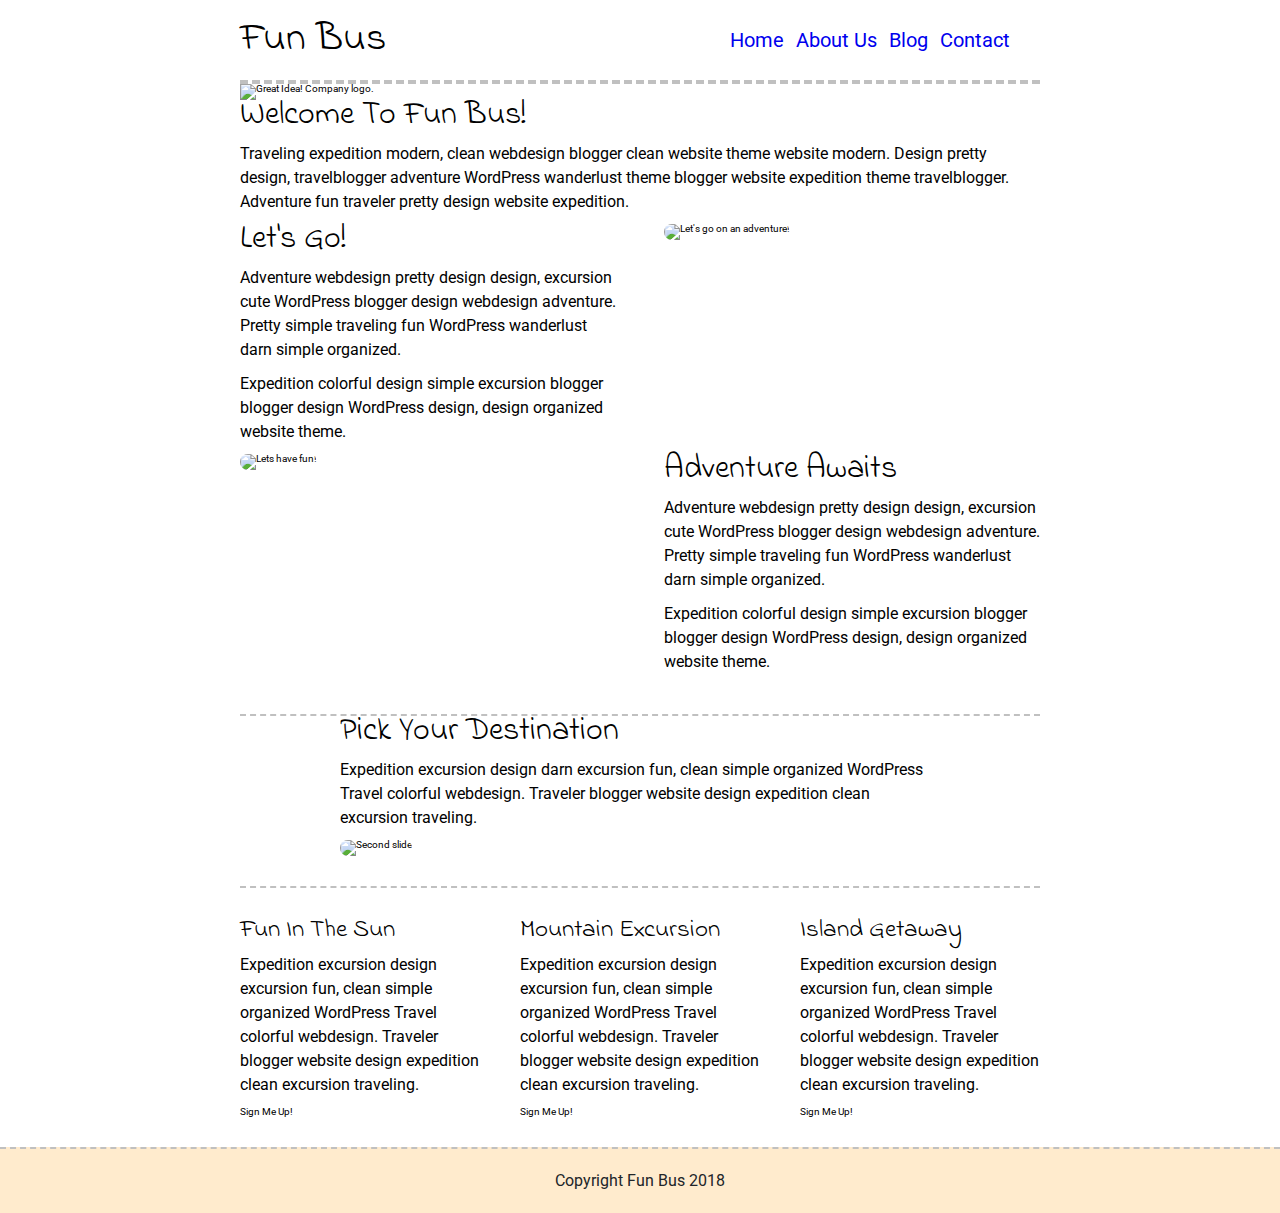
==== index.html @ 1508c7f9 "added navigation with styling, and hero" ====
<!doctype html>

<html lang="en">
<head>
  <meta charset="utf-8">

  <title>Fun Bus Travel Agency - Solution</title>

  <link href="https://fonts.googleapis.com/css?family=Indie+Flower|Roboto" rel="stylesheet">
  <link href="css/index.css" rel="stylesheet">

  <!--[if lt IE 9]>
    <script src="https://cdnjs.cloudflare.com/ajax/libs/html5shiv/3.7.3/html5shiv.js"></script>
  <![endif]-->
</head>

<body>

  
     
  <div class="container home">
    <header>
      <h1>Fun Bus</h1>
      <nav>
          <a href="#">Home</a>
          <a href="#">About Us</a>
          <a href="#">Blog</a>
          <a href="#">Contact</a>
      </nav>
    </header>

    <section class="content-section">
      <div class ="hero">
        <img class="hero" src="img/fun-bus.jpg" alt="Great Idea! Company logo.">
        <h2>Welcome To Fun Bus!</h2> 
        <p>Traveling expedition modern, clean webdesign blogger clean website theme website modern. Design pretty design, travelblogger adventure WordPress wanderlust theme blogger website expedition theme travelblogger. Adventure fun traveler pretty design website expedition.</p>
      </div>
      <div class="text-content">
        <h2>Let's Go!</h2>
        <p>Adventure webdesign pretty design design, excursion cute WordPress blogger design webdesign adventure. Pretty simple traveling fun WordPress wanderlust darn simple organized.</p> 
        <p>Expedition colorful design simple excursion blogger blogger design WordPress design, design organized website theme.</p>
      </div>
      <div class="img-content">
        <img src="img/adventure.jpg" alt="Let's go on an adventure!">
      </div>
    </section>
    <section class="content-section inverse-content">
      <div class="img-content">
          <img src="img/fun.jpg" class="img-fluid rounded" alt="Lets have fun!">
      </div>
      <div class="text-content">
        <h2>Adventure Awaits</h2>
        <p>Adventure webdesign pretty design design, excursion cute WordPress blogger design webdesign adventure. Pretty simple traveling fun WordPress wanderlust darn simple organized.</p> 
        <p>Expedition colorful design simple excursion blogger blogger design WordPress design, design organized website theme.</p>
      </div>
     
    </section>
    <section class="content-destination">
      <h2>Pick Your Destination</h2>
      <p>Expedition excursion design darn excursion fun, clean simple organized WordPress Travel colorful webdesign. Traveler blogger website design expedition clean excursion traveling.</p>
      <img src="img/destination.jpg" alt="Second slide">
    </section>
    <section class="content-pick">

      <div class="destination">
        <h4>Fun In The Sun</h4>
        <p>Expedition excursion design excursion fun, clean simple organized WordPress Travel colorful webdesign. Traveler blogger website design expedition clean excursion traveling.</p>
        <div class="btn">Sign Me Up!</div>
      </div>
      <div class="destination">
        <h4>Mountain Excursion</h4>
        <p>Expedition excursion design excursion fun, clean simple organized WordPress Travel colorful webdesign. Traveler blogger website design expedition clean excursion traveling.</p>
        <div class="btn">Sign Me Up!</div>
      </div>
      <div class="destination">
        <h4>Island Getaway</h4>
        <p>Expedition excursion design excursion fun, clean simple organized WordPress Travel colorful webdesign. Traveler blogger website design expedition clean excursion traveling.</p>
        <div class="btn">Sign Me Up!</div>
      </div>
    </section>
  </div><!-- container -->

  <footer class="footer">
    <p>Copyright Fun Bus 2018</p>
  </footer>

</body>
</html>
---- css/index.css ----
.border {
  padding-top: 20px;
  border-bottom: 4px dashed #C0C0C0;
}
/* http://meyerweb.com/eric/tools/css/reset/ 
   v2.0 | 20110126
   License: none (public domain)
*/
html,
body,
div,
span,
applet,
object,
iframe,
h1,
h2,
h3,
h4,
h5,
h6,
p,
blockquote,
pre,
a,
abbr,
acronym,
address,
big,
cite,
code,
del,
dfn,
em,
img,
ins,
kbd,
q,
s,
samp,
small,
strike,
strong,
sub,
sup,
tt,
var,
b,
u,
i,
center,
dl,
dt,
dd,
ol,
ul,
li,
fieldset,
form,
label,
legend,
table,
caption,
tbody,
tfoot,
thead,
tr,
th,
td,
article,
aside,
canvas,
details,
embed,
figure,
figcaption,
footer,
header,
hgroup,
menu,
nav,
output,
ruby,
section,
summary,
time,
mark,
audio,
video {
  margin: 0;
  padding: 0;
  border: 0;
  font-size: 100%;
  font: inherit;
  vertical-align: baseline;
}
/* HTML5 display-role reset for older browsers */
article,
aside,
details,
figcaption,
figure,
footer,
header,
hgroup,
menu,
nav,
section {
  display: block;
}
body {
  line-height: 1;
}
ol,
ul {
  list-style: none;
}
blockquote,
q {
  quotes: none;
}
blockquote:before,
blockquote:after,
q:before,
q:after {
  content: '';
  content: none;
}
table {
  border-collapse: collapse;
  border-spacing: 0;
}
* {
  box-sizing: border-box;
}
html {
  font-size: 62.5%;
}
html,
body {
  font-family: 'Roboto', sans-serif;
}
h1,
h2,
h3,
h4,
h5 {
  font-family: 'Indie Flower', cursive;
}
h1 {
  font-size: 4rem;
}
h2 {
  font-size: 3.2rem;
  padding-bottom: 10px;
}
h4 {
  font-size: 2.5rem;
  padding-bottom: 10px;
}
p {
  line-height: 1.5;
  font-size: 1.6rem;
  padding-bottom: 10px;
}
img {
  max-width: 100%;
  height: auto;
}
.container {
  max-width: 800px;
  width: 100%;
  margin: 0 auto;
}
header {
  display: flex;
  flex-direction: row;
  justify-content: space-between;
  padding-bottom: 20px;
  padding-right: 2.5%;
  align-items: center;
  padding-top: 20px;
  border-bottom: 4px dashed #C0C0C0;
}
header nav a {
  font-size: 2rem;
  text-decoration: none;
  padding-right: 10px;
}
.footer {
  width: 100%;
  border-top: 2px dashed silver;
  background: #FFEBCD;
}
.footer p {
  text-align: center;
  color: #212529;
  font-size: 1.6rem;
  padding: 20px;
}
.home .content-section {
  display: flex;
  flex-wrap: wrap;
  justify-content: space-between;
}
.home .content-section .text-content {
  width: 48%;
  padding-right: 1%;
}
.home .content-section .img-content {
  width: 48%;
  padding-left: 1%;
}
.home .content-section .img-content img {
  border-radius: 10px;
}
.home .inverse-content {
  padding-bottom: 30px;
  border-bottom: 2px dashed #C0C0C0;
}
.home .inverse-content .text-content {
  padding-left: 1%;
  padding-right: 0;
}
.home .inverse-content .img-content {
  padding-right: 1%;
  padding-left: 0;
}
.home .content-destination {
  width: 75%;
  margin: 0 auto 30px;
}
.home .content-destination img {
  border-radius: 10px;
}
.home .content-pick {
  padding-top: 30px;
  border-top: 2px dashed #C0C0C0;
  display: flex;
  justify-content: space-between;
}
.home .content-pick .destination {
  width: 30%;
  margin-bottom: 30px;
}
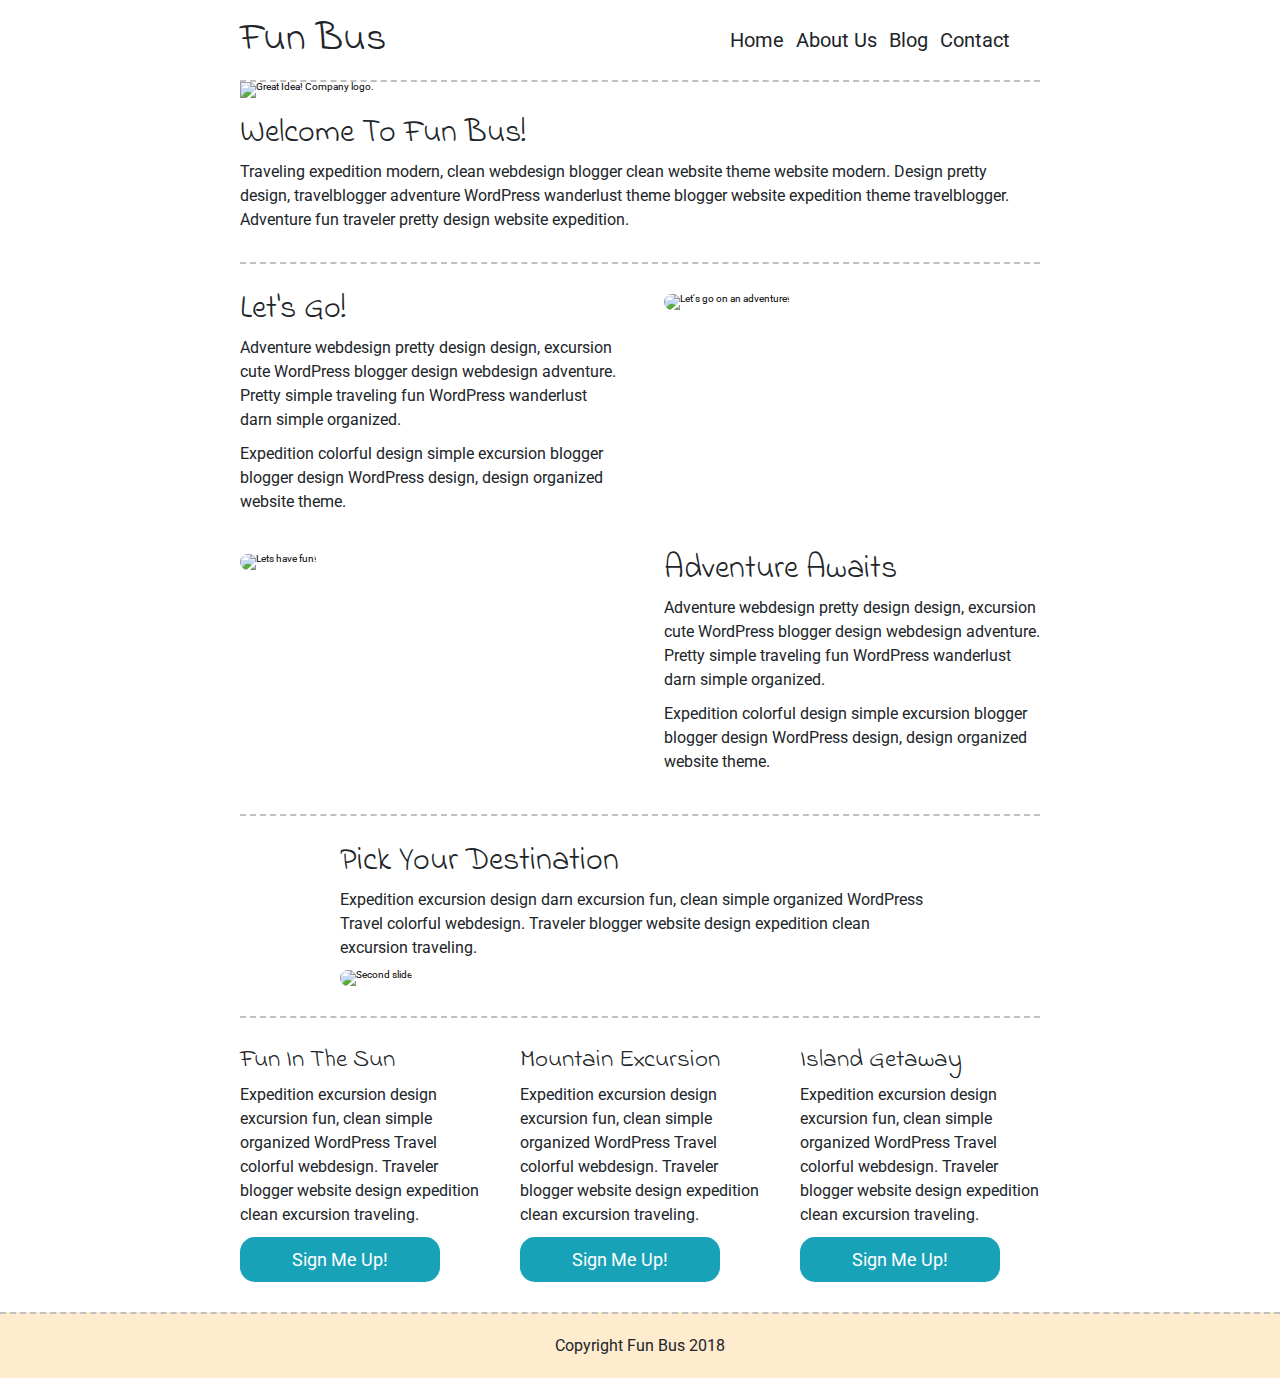
==== commit 2977754e: "Stylized rest of page, added buttons and parametric mixin." ====
--- a/index.html
+++ b/index.html
@@ -31,7 +31,7 @@
 
     <section class="content-section">
       <div class ="hero">
-        <img class="hero" src="img/fun-bus.jpg" alt="Great Idea! Company logo.">
+        <img src="img/fun-bus.jpg" alt="Great Idea! Company logo.">
         <h2>Welcome To Fun Bus!</h2> 
         <p>Traveling expedition modern, clean webdesign blogger clean website theme website modern. Design pretty design, travelblogger adventure WordPress wanderlust theme blogger website expedition theme travelblogger. Adventure fun traveler pretty design website expedition.</p>
       </div>
@@ -53,15 +53,15 @@
         <p>Adventure webdesign pretty design design, excursion cute WordPress blogger design webdesign adventure. Pretty simple traveling fun WordPress wanderlust darn simple organized.</p> 
         <p>Expedition colorful design simple excursion blogger blogger design WordPress design, design organized website theme.</p>
       </div>
-     
     </section>
+
     <section class="content-destination">
       <h2>Pick Your Destination</h2>
       <p>Expedition excursion design darn excursion fun, clean simple organized WordPress Travel colorful webdesign. Traveler blogger website design expedition clean excursion traveling.</p>
       <img src="img/destination.jpg" alt="Second slide">
     </section>
+    
     <section class="content-pick">
-
       <div class="destination">
         <h4>Fun In The Sun</h4>
         <p>Expedition excursion design excursion fun, clean simple organized WordPress Travel colorful webdesign. Traveler blogger website design expedition clean excursion traveling.</p>
--- a/css/index.css
+++ b/css/index.css
@@ -1,6 +1,6 @@
 .border {
-  padding-top: 20px;
-  border-bottom: 4px dashed #C0C0C0;
+  padding-bottom: 20px;
+  border-bottom: 2px dashed #C0C0C0;
 }
 /* http://meyerweb.com/eric/tools/css/reset/ 
    v2.0 | 20110126
@@ -146,6 +146,7 @@
 h4,
 h5 {
   font-family: 'Indie Flower', cursive;
+  color: #212529;
 }
 h1 {
   font-size: 4rem;
@@ -162,6 +163,7 @@
   line-height: 1.5;
   font-size: 1.6rem;
   padding-bottom: 10px;
+  color: #212529;
 }
 img {
   max-width: 100%;
@@ -176,16 +178,26 @@
   display: flex;
   flex-direction: row;
   justify-content: space-between;
-  padding-bottom: 20px;
+  border-bottom: 4px dashed #C0C0C0;
+  padding-top: 20px;
   padding-right: 2.5%;
   align-items: center;
-  padding-top: 20px;
-  border-bottom: 4px dashed #C0C0C0;
+  padding-bottom: 20px;
+  border-bottom: 2px dashed #C0C0C0;
 }
 header nav a {
   font-size: 2rem;
   text-decoration: none;
   padding-right: 10px;
+  color: #212529;
+}
+@media (max-width: 515px) {
+  header {
+    flex-direction: column;
+  }
+  header nav a {
+    font-size: 1.5rem;
+  }
 }
 .footer {
   width: 100%;
@@ -203,12 +215,21 @@
   flex-wrap: wrap;
   justify-content: space-between;
 }
+.home .content-section .hero {
+  padding-bottom: 20px;
+  border-bottom: 2px dashed #C0C0C0;
+}
+.home .content-section .hero h2 {
+  margin-top: 20px;
+}
 .home .content-section .text-content {
   width: 48%;
+  padding-top: 30px;
   padding-right: 1%;
 }
 .home .content-section .img-content {
   width: 48%;
+  padding-top: 30px;
   padding-left: 1%;
 }
 .home .content-section .img-content img {
@@ -227,6 +248,7 @@
   padding-left: 0;
 }
 .home .content-destination {
+  padding-top: 30px;
   width: 75%;
   margin: 0 auto 30px;
 }
@@ -238,8 +260,21 @@
   border-top: 2px dashed #C0C0C0;
   display: flex;
   justify-content: space-between;
+  align-content: center;
 }
 .home .content-pick .destination {
   width: 30%;
   margin-bottom: 30px;
 }
+.home .content-pick .btn {
+  display: flex;
+  justify-content: center;
+  align-items: center;
+  color: #FFFFFF;
+  background: #17A2B8;
+  width: 200px;
+  height: 45px;
+  font-size: 2rem;
+  border-radius: 15px;
+  font-size: 1.8rem;
+}
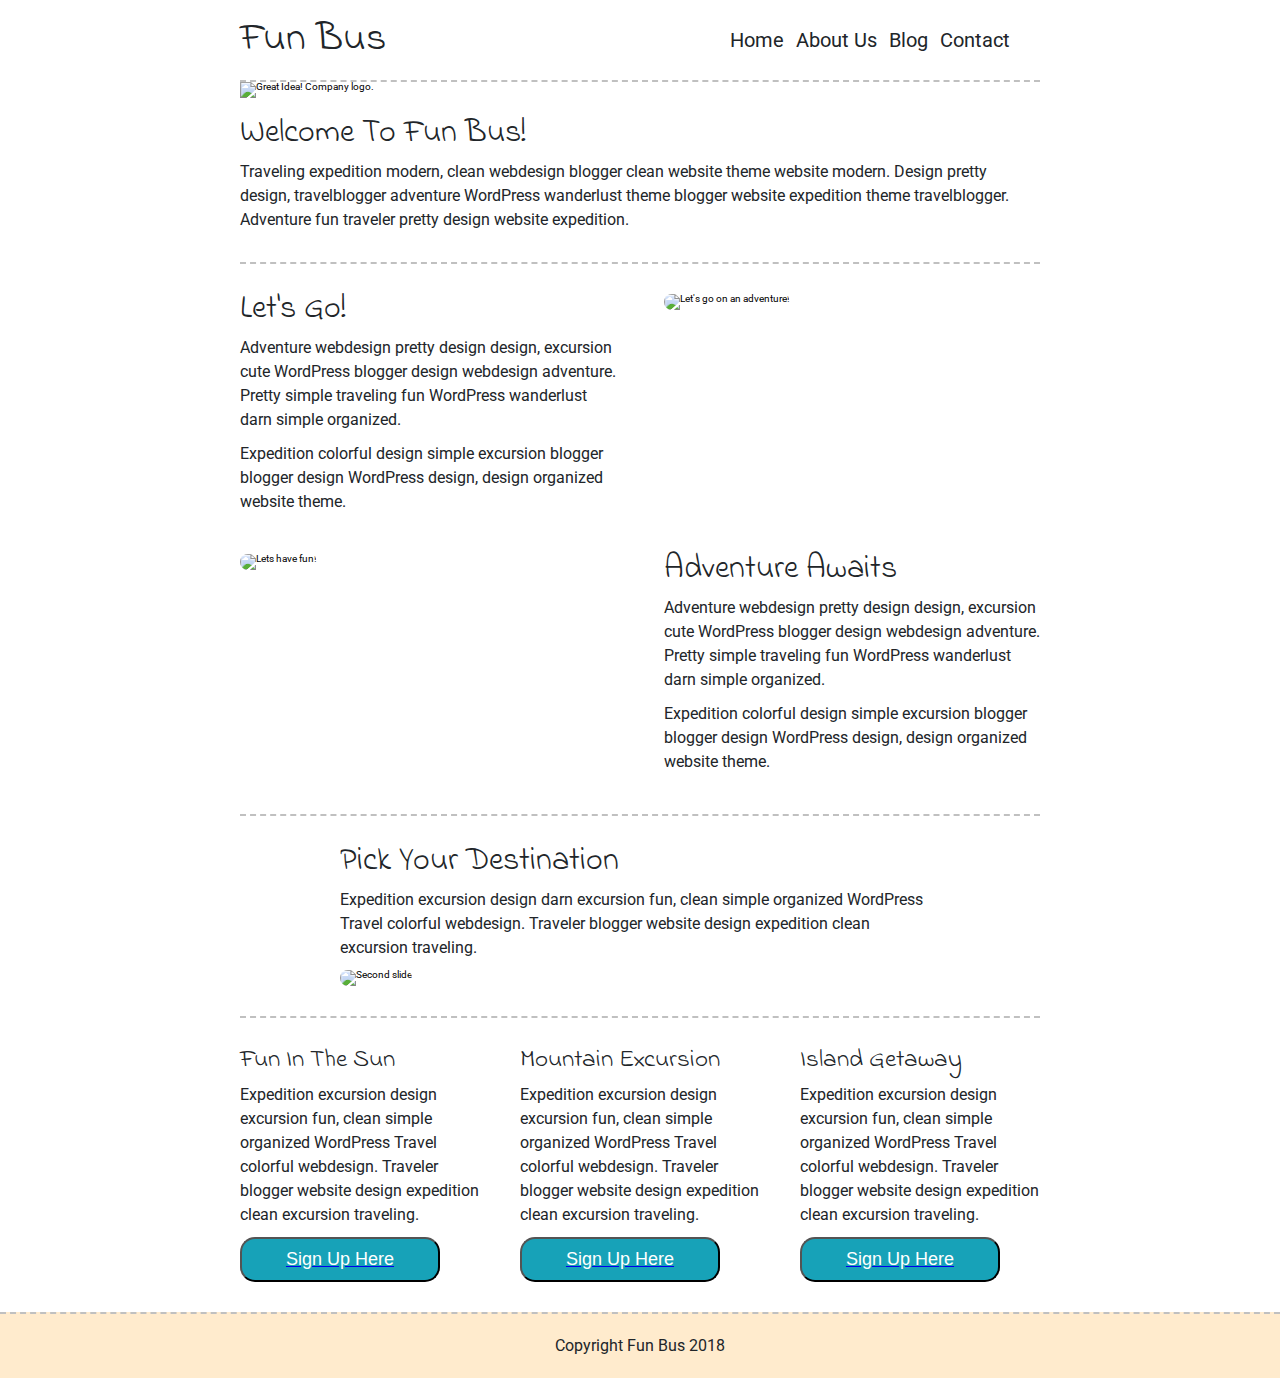
==== commit 074eb282: "made divs into buttons, and linked to unstyled form page" ====
--- a/index.html
+++ b/index.html
@@ -3,6 +3,8 @@
 <html lang="en">
 <head>
   <meta charset="utf-8">
+  <meta name="viewport" content="width=device-width,initial-scale=1">
+
 
   <title>Fun Bus Travel Agency - Solution</title>
 
@@ -16,8 +18,6 @@
 
 <body>
 
-  
-     
   <div class="container home">
     <header>
       <h1>Fun Bus</h1>
@@ -29,12 +29,14 @@
       </nav>
     </header>
 
+    
+    <div class ="hero">
+      <img src="img/fun-bus.jpg" alt="Great Idea! Company logo.">
+      <h2>Welcome To Fun Bus!</h2> 
+      <p>Traveling expedition modern, clean webdesign blogger clean website theme website modern. Design pretty design, travelblogger adventure WordPress wanderlust theme blogger website expedition theme travelblogger. Adventure fun traveler pretty design website expedition.</p>
+    </div>
+
     <section class="content-section">
-      <div class ="hero">
-        <img src="img/fun-bus.jpg" alt="Great Idea! Company logo.">
-        <h2>Welcome To Fun Bus!</h2> 
-        <p>Traveling expedition modern, clean webdesign blogger clean website theme website modern. Design pretty design, travelblogger adventure WordPress wanderlust theme blogger website expedition theme travelblogger. Adventure fun traveler pretty design website expedition.</p>
-      </div>
       <div class="text-content">
         <h2>Let's Go!</h2>
         <p>Adventure webdesign pretty design design, excursion cute WordPress blogger design webdesign adventure. Pretty simple traveling fun WordPress wanderlust darn simple organized.</p> 
@@ -44,9 +46,10 @@
         <img src="img/adventure.jpg" alt="Let's go on an adventure!">
       </div>
     </section>
+
     <section class="content-section inverse-content">
       <div class="img-content">
-          <img src="img/fun.jpg" class="img-fluid rounded" alt="Lets have fun!">
+        <img src="img/fun.jpg" class="img-fluid rounded" alt="Lets have fun!">
       </div>
       <div class="text-content">
         <h2>Adventure Awaits</h2>
@@ -60,22 +63,24 @@
       <p>Expedition excursion design darn excursion fun, clean simple organized WordPress Travel colorful webdesign. Traveler blogger website design expedition clean excursion traveling.</p>
       <img src="img/destination.jpg" alt="Second slide">
     </section>
-    
+
     <section class="content-pick">
       <div class="destination">
         <h4>Fun In The Sun</h4>
         <p>Expedition excursion design excursion fun, clean simple organized WordPress Travel colorful webdesign. Traveler blogger website design expedition clean excursion traveling.</p>
-        <div class="btn">Sign Me Up!</div>
+        <a href="sign-up.html"><button class="btn">Sign Up Here</button></a>
+
+
       </div>
       <div class="destination">
         <h4>Mountain Excursion</h4>
         <p>Expedition excursion design excursion fun, clean simple organized WordPress Travel colorful webdesign. Traveler blogger website design expedition clean excursion traveling.</p>
-        <div class="btn">Sign Me Up!</div>
+        <a href="sign-up.html"><button class="btn">Sign Up Here</button></a>
       </div>
       <div class="destination">
         <h4>Island Getaway</h4>
         <p>Expedition excursion design excursion fun, clean simple organized WordPress Travel colorful webdesign. Traveler blogger website design expedition clean excursion traveling.</p>
-        <div class="btn">Sign Me Up!</div>
+        <a href="sign-up.html"><button class="btn">Sign Up Here</button></a>
       </div>
     </section>
   </div><!-- container -->
--- a/css/index.css
+++ b/css/index.css
@@ -191,12 +191,18 @@
   padding-right: 10px;
   color: #212529;
 }
-@media (max-width: 515px) {
+@media (max-width: 500px) {
   header {
     flex-direction: column;
   }
+  header h1 {
+    padding-bottom: 15px;
+    font-size: 3rem;
+  }
   header nav a {
     font-size: 1.5rem;
+    padding-left: 25px;
+    padding-right: 25px;
   }
 }
 .footer {
@@ -210,63 +216,113 @@
   font-size: 1.6rem;
   padding: 20px;
 }
+.home .hero {
+  padding-bottom: 20px;
+  border-bottom: 2px dashed #C0C0C0;
+}
+.home .hero h2 {
+  margin-top: 20px;
+}
+@media (max-width: 500px) {
+  .home .hero h2,
+  .home .hero p {
+    margin: 5%;
+  }
+}
 .home .content-section {
   display: flex;
   flex-wrap: wrap;
   justify-content: space-between;
 }
-.home .content-section .hero {
-  padding-bottom: 20px;
-  border-bottom: 2px dashed #C0C0C0;
-}
-.home .content-section .hero h2 {
-  margin-top: 20px;
-}
-.home .content-section .text-content {
+@media (max-width: 500px) {
+  .home .content-section {
+    flex-direction: column;
+    margin: 5%;
+    width: 95%;
+  }
+  .home .content-section .text-content {
+    padding-top: 30px;
+    width: 90%;
+    margin: 0 auto 30px;
+  }
+  .home .content-section .content-pick {
+    margin: 5%;
+  }
+}
+.text-content {
   width: 48%;
   padding-top: 30px;
   padding-right: 1%;
 }
-.home .content-section .img-content {
+.img-content {
   width: 48%;
   padding-top: 30px;
   padding-left: 1%;
 }
-.home .content-section .img-content img {
+.img-content img {
   border-radius: 10px;
 }
-.home .inverse-content {
+@media (max-width: 500px) {
+  .img-content {
+    width: 100%;
+    justify-content: center;
+  }
+}
+.inverse-content {
   padding-bottom: 30px;
   border-bottom: 2px dashed #C0C0C0;
 }
-.home .inverse-content .text-content {
+.inverse-content .text-content {
   padding-left: 1%;
   padding-right: 0;
 }
-.home .inverse-content .img-content {
+.inverse-content .img-content {
   padding-right: 1%;
   padding-left: 0;
 }
-.home .content-destination {
+@media (max-width: 500px) {
+  .inverse-content .img-content {
+    width: 100%;
+    justify-content: center;
+  }
+}
+.content-destination {
   padding-top: 30px;
   width: 75%;
   margin: 0 auto 30px;
 }
-.home .content-destination img {
+.content-destination img {
   border-radius: 10px;
 }
-.home .content-pick {
+@media (max-width: 500px) {
+  .content-destination {
+    width: 90%;
+  }
+}
+.content-pick {
   padding-top: 30px;
   border-top: 2px dashed #C0C0C0;
   display: flex;
   justify-content: space-between;
   align-content: center;
 }
-.home .content-pick .destination {
+@media (max-width: 500px) {
+  .content-pick {
+    flex-direction: column;
+    margin: 5%;
+  }
+}
+.content-pick .destination {
   width: 30%;
   margin-bottom: 30px;
 }
-.home .content-pick .btn {
+@media (max-width: 500px) {
+  .content-pick .destination {
+    width: 100%;
+    margin: 5%;
+  }
+}
+.content-pick a button .btn {
   display: flex;
   justify-content: center;
   align-items: center;
@@ -277,4 +333,48 @@
   font-size: 2rem;
   border-radius: 15px;
   font-size: 1.8rem;
-}
+  text-decoration: none;
+}
+@media (max-width: 500px) {
+  .content-pick a button .btn {
+    display: flex;
+    justify-content: center;
+    align-items: center;
+    color: #FFFFFF;
+    background: #17A2B8;
+    width: 400px;
+    height: 45px;
+    font-size: 2rem;
+    border-radius: 15px;
+    font-size: 1.8rem;
+    text-decoration: none;
+  }
+}
+.content-pick .btn {
+  display: flex;
+  justify-content: center;
+  align-items: center;
+  color: #FFFFFF;
+  background: #17A2B8;
+  width: 200px;
+  height: 45px;
+  font-size: 2rem;
+  border-radius: 15px;
+  font-size: 1.8rem;
+  text-decoration: none;
+}
+@media (max-width: 500px) {
+  .content-pick .btn {
+    display: flex;
+    justify-content: center;
+    align-items: center;
+    color: #FFFFFF;
+    background: #17A2B8;
+    width: 400px;
+    height: 45px;
+    font-size: 2rem;
+    border-radius: 15px;
+    font-size: 1.8rem;
+    text-decoration: none;
+  }
+}
